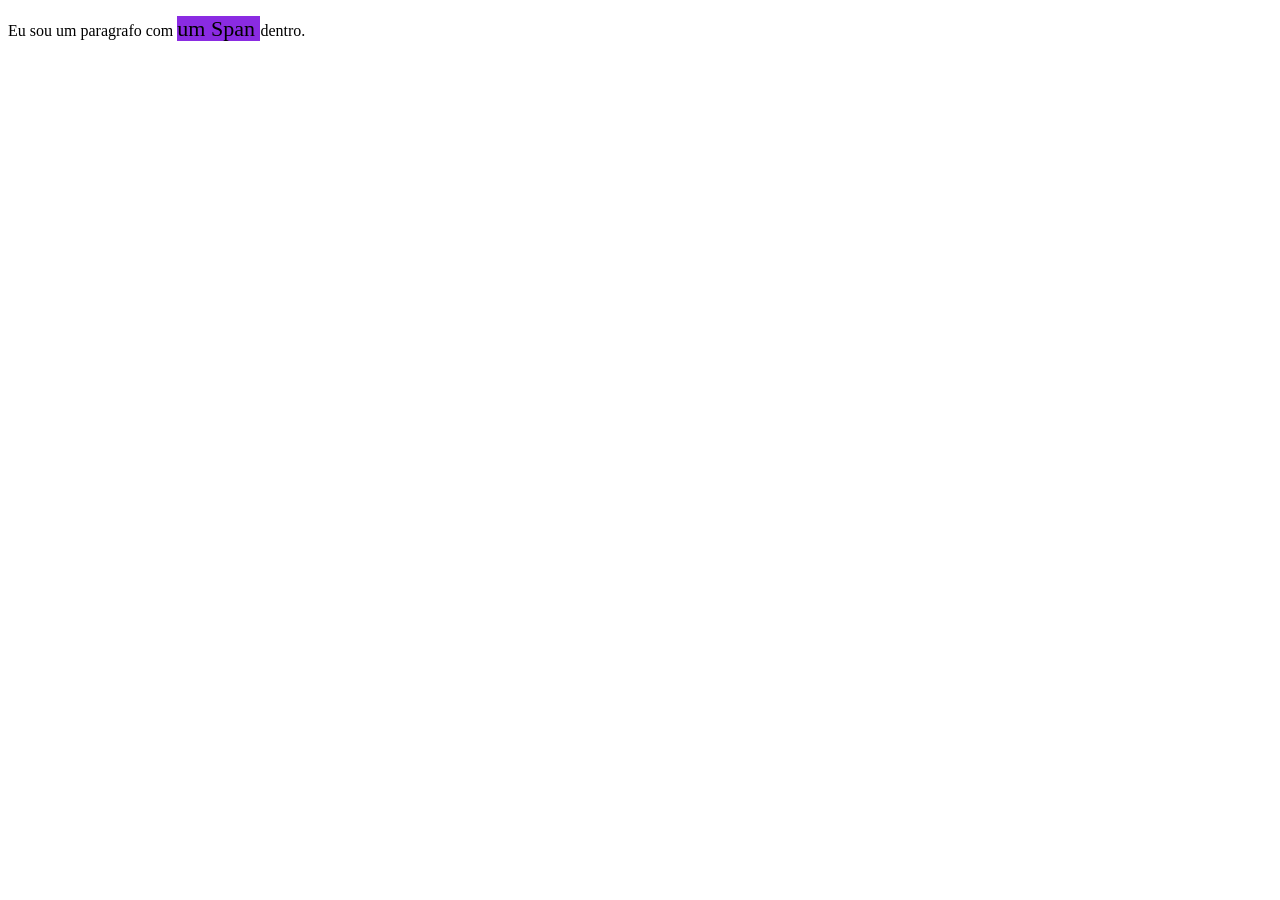
==== syntax-selectors/inline/index.html @ af3a9ae7 "feat(css) criado o desafio para o estilos inline, interno e externo" ====
<!DOCTYPE html>
<html lang="en">
<head>
    <meta charset="UTF-8">
    <meta name="viewport" content="width=device-width, initial-scale=1.0">
    <title>Inline</title>
</head>
<body>
    <p class="caixa">
        Eu sou um paragrafo com <span style="background-color: blueviolet; font-size: 22px;"> um Span </span> dentro.
    </p>
</body>
</html>
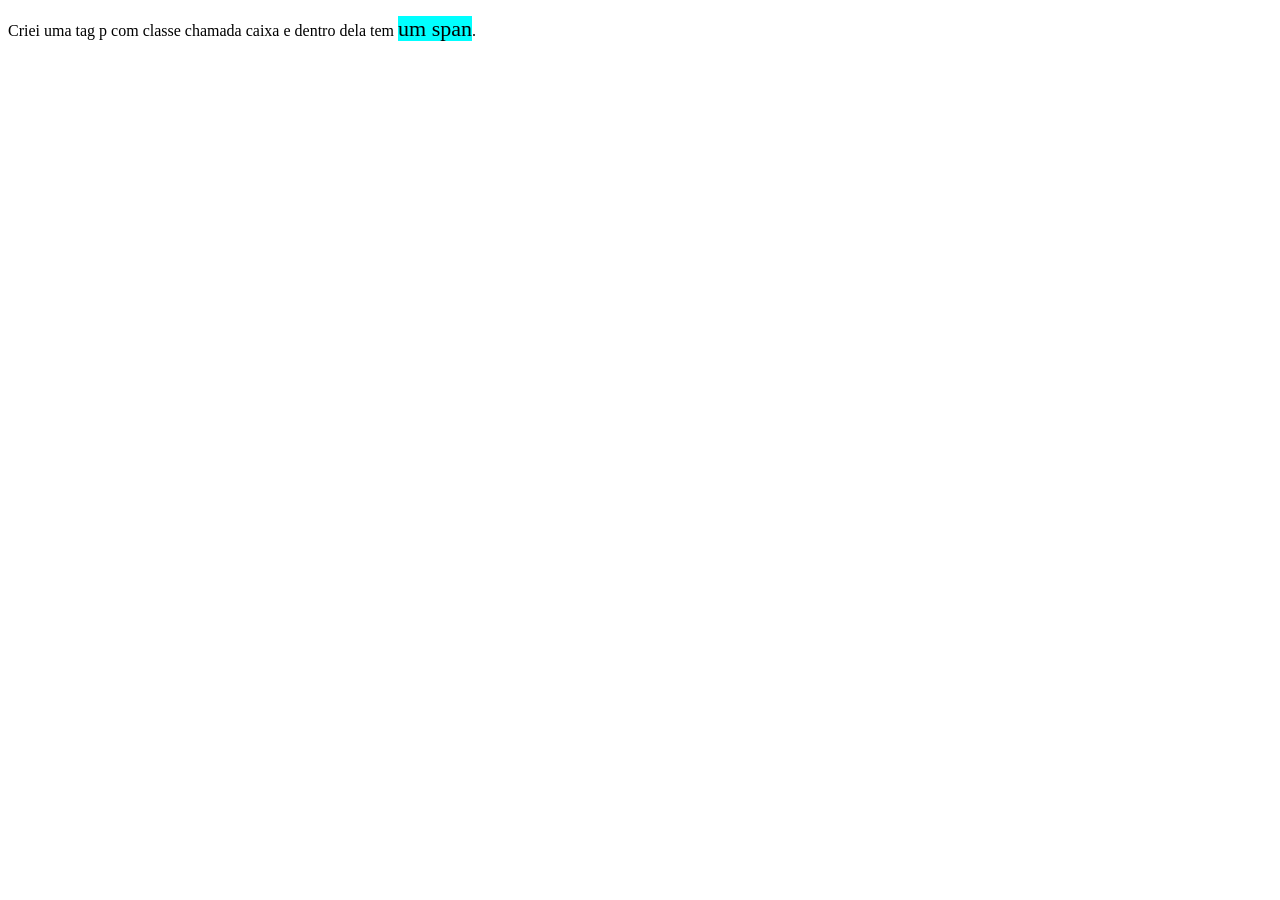
==== commit 2f3d60ad: "refactor(css) adicionado comentários para direcionar os alunos nas atividades." ====
--- a/syntax-selectors/inline/index.html
+++ b/syntax-selectors/inline/index.html
@@ -6,8 +6,10 @@
     <title>Inline</title>
 </head>
 <body>
+    <!-- p com classe -->
     <p class="caixa">
-        Eu sou um paragrafo com <span style="background-color: blueviolet; font-size: 22px;"> um Span </span> dentro.
+        <!-- css em linha - atributo style -->
+        Criei uma tag p com classe chamada caixa e dentro dela tem <span style="background-color: aqua; font-size: 22px;"> um span</span>.
     </p>
 </body>
 </html>
